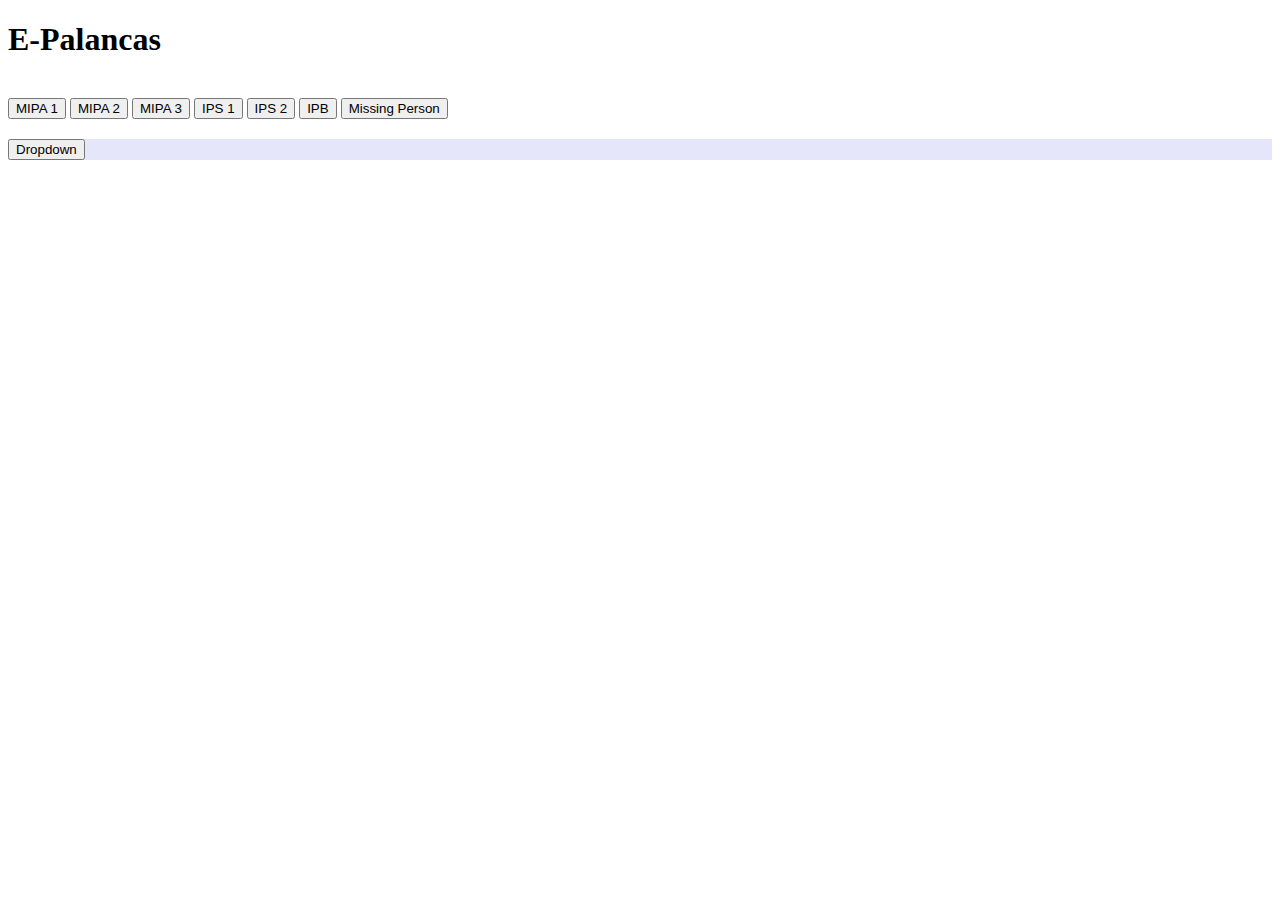
==== index.html @ e412b011 "Update index.html" ====
<!DOCTYPE html>
<html>
  <head>
    <base target="_top">
    <?!= includeStyleFile(); ?>
    <link rel="stylesheet" href="styles.css">
  </head>
  <body>
    <div>
      <h1>E-Palancas</h1>
    </div>

    <br>

    <div>
      <button type="button" onclick="handleClassPick('MIPA1')">MIPA 1</button>
      <button type="button" onclick="handleClassPick('MIPA2')">MIPA 2</button>
      <button type="button" onclick="handleClassPick('MIPA3')">MIPA 3</button>
      <button type="button" onclick="handleClassPick('IPS1')">IPS 1</button>
      <button type="button" onclick="handleClassPick('IPS2')">IPS 2</button>
      <button type="button" onclick="handleClassPick('IPB')">IPB</button>
      <button type="button" onclick="handleClassPick('missingPerson')">Missing Person</button>
    </div>

    <div id="student-container">
      <? renderStudents("MIPA1") ?>

      <? for(let i = 0; i < studArr.length; i++) { ?>
      <div class="student">
        <h2><?!= studArr[i].id ?></h2>
        <h2><?!= studArr[i].name ?></h2>
        <button class="dropdown-btn">Dropdown</button>
        <form class="student-form">
          <label for="senderName">Nama Pengirim:</label>
          <input type="text" id="senderName" name="fname" placeholder="kosongkan bila ingin menulis secara anonim">
          <br><br>

          <label for="writtingsText">Isi Palancas:</label>
          <textarea id="writtingsText" name="subject" placeholder="Isi Palancas.." style="height:200px"></textarea>

          <br><br>
          <button type="button" onclick="handleSubmit()">Kirim</button>
          <label id="resp">test</label>

          <br><br>
          <h2>Test upload file ke image database</h2>

          <br><br>

          <input id="file" type="file" onchange="saveFile(this)">
        <button type="button" id="sendFile" >Kirim</button>

        </form>
      </div>
      <? }; ?>
    </div>

    <script>
      function handleClassPick(studClass) {
        let studArr = [];
        let parent = getElementById("student-container")
        parent.innerHTML = ""
        /*
        while (parent.firstChild) {
          parent.removeChild(parent.firstChild);
        };*/
        let test = studClass;

        google.script.run.renderStudents(studClass)
      }
    </script>


    <script>
    /*
      function handleDropdown() {
        var dropdown = document.getElementsByClassName("dropdown-btn");
        var i;


      }*/

    var dropdown = document.getElementsByClassName("dropdown-btn");
    var i;

    for (i = 0; i < dropdown.length; i++) {
      dropdown[i].addEventListener("click", function() {
      this.classList.toggle("active");
      /*var j:
      for (j = 0; j < dropdown.length; j++) {
        let dropdown2 = document.getElementsByClassName("dropdown-btn");
        dropdown2[j].nextElementSibling.style.display = "none";
      }*/
      var dropdownContent = this.nextElementSibling;
      if (dropdownContent.style.display === "block") {
      dropdownContent.style.display = "none";
      } else {
      dropdownContent.style.display = "block";
      }
      });
    }

    </script>


    <script>
      function handleSubmit(destinationUrl) {
        let message = document.getElementById("writtingsText").value
        let sender = document.getElementById("senderName").value

        if (sender == "") {
          sender = "anonim"
        }
        
        document.getElementById("resp").innerHTML = "Palancas Berhasil Dikirim";
        alert("Palancas Berhasil Dikirim")
        google.script.run.appendSlide(message, sender)//, destinationUrl);
      }

      function saveFile(f) {
      const file = f.files[0];
      const fr = new FileReader();
      fr.onload = function(e) {
        const obj = {
          filename: file.name,
          mimeType: file.type,
          bytes: [...new Int8Array(e.target.result)]
        };
        document.getElementById("sendFile").addEventListener("click", google.script.run.withSuccessHandler(e => console.log(e)).saveFile(obj));
        
        };
      fr.readAsArrayBuffer(file);
      }
    
  </script>
  </body>
</html>
---- styles.css ----
h2 {
    color: blue;
  }

  .student {
    background-color: lavender;
  }

  .student-form {
    display: none;
  }

  .active {
  background-color: green;
  color: white;
}

  .show {display:block;}
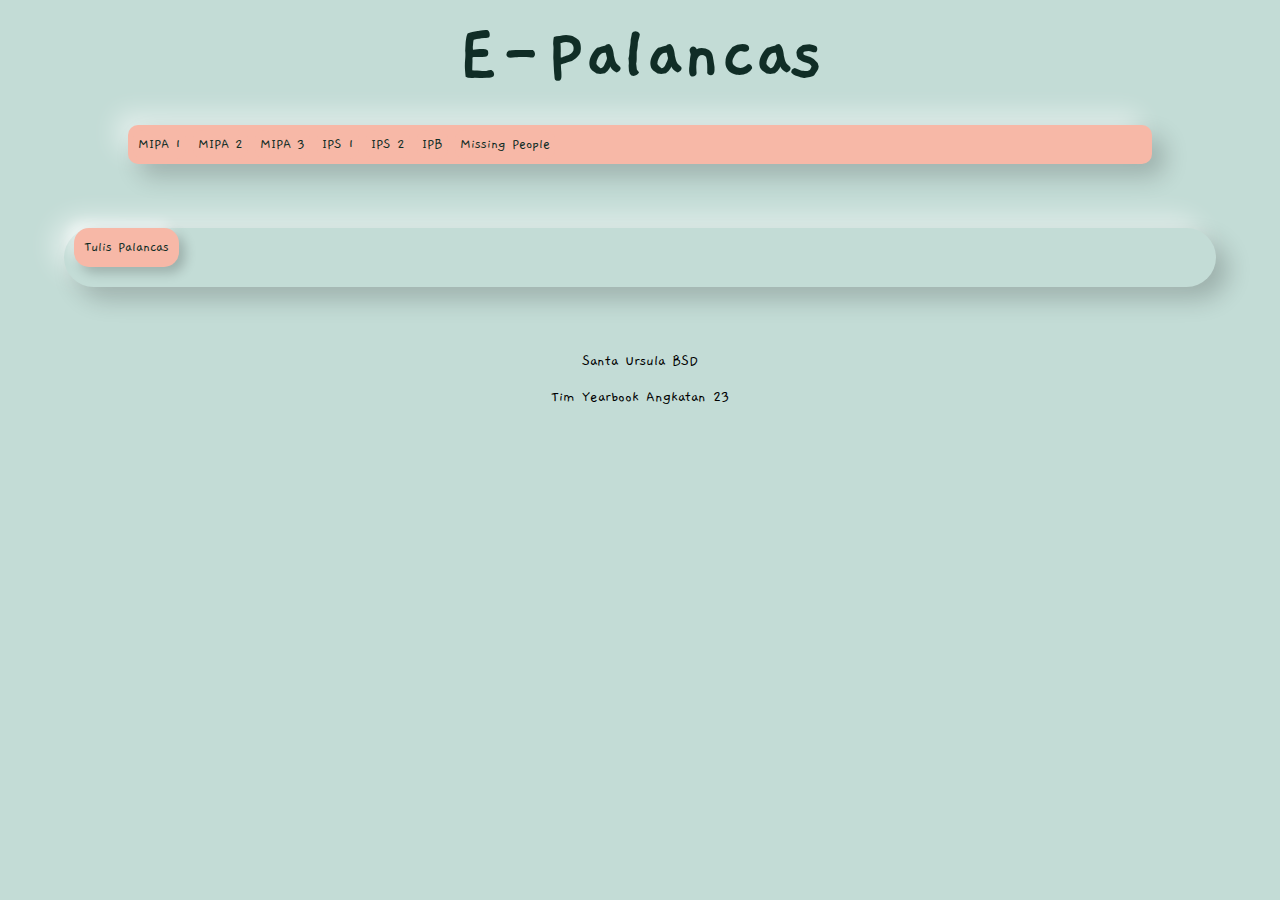
==== commit 66b3239e: "Update index.html" ====
--- a/index.html
+++ b/index.html
@@ -2,136 +2,364 @@
 <html>
   <head>
     <base target="_top">
+    <link rel="stylesheet" href="styles.css">
     <?!= includeStyleFile(); ?>
-    <link rel="stylesheet" href="styles.css">
   </head>
-  <body>
-    <div>
-      <h1>E-Palancas</h1>
+  <body onload = "handleClassPickMIPA1()">
+    
+    <header>
+      <h1><b>E-Palancas</b></h1>
+    </header>
+
+    <br>
+
+    <div id="class-selector">
+      <button type="button" onclick="handleClassPickMIPA1(); ">MIPA 1</button>
+      <button type="button" onclick="handleClassPickMIPA2()">MIPA 2</button>
+      <button type="button" onclick="handleClassPickMIPA3()">MIPA 3</button>
+      <button type="button" onclick="handleClassPickIPS1()">IPS 1</button>
+      <button type="button" onclick="handleClassPickIPS2()">IPS 2</button>
+      <button type="button" onclick="handleClassPickIPB()">IPB</button>
+      <button type="button" onclick="handleClassPickMissingPeople()">Missing People</button>
     </div>
 
-    <br>
-
-    <div>
-      <button type="button" onclick="handleClassPick('MIPA1')">MIPA 1</button>
-      <button type="button" onclick="handleClassPick('MIPA2')">MIPA 2</button>
-      <button type="button" onclick="handleClassPick('MIPA3')">MIPA 3</button>
-      <button type="button" onclick="handleClassPick('IPS1')">IPS 1</button>
-      <button type="button" onclick="handleClassPick('IPS2')">IPS 2</button>
-      <button type="button" onclick="handleClassPick('IPB')">IPB</button>
-      <button type="button" onclick="handleClassPick('missingPerson')">Missing Person</button>
+    <div id="main">
+
+    <script>
+      function handleClassPickMIPA1() {
+        document.getElementById("main").innerHTML = "";
+
+        let studentContainer = document.createElement("DIV");
+        studentContainer.id = "student-container";
+        studentContainer.innerHTML =
+          `
+          <? renderStudents("MIPA 1") ?>
+
+          <? for(let i = 0; i < studArr.length; i++) { ?>
+          <div class="student">
+
+            <!-- virji boleh ubah v --!>
+            <div class="student-header">
+              <h2><?!= studArr[i].id + ". " + studArr[i].name?></h2>
+              <button class="dropdown-form" onclick="handleDropdown(this)">Tulis Palancas</button>
+            </div>
+
+            <!-- virji g blh ubah v --!>
+            <div class="student-form-container">
+              <form class="student-form">
+                <label for="senderName">Nama Pengirim:</label>
+                <input type="text" id="senderName" name="fname" placeholder="kosongkan bila ingin menulis secara anonim">
+                <br><br>
+
+                <label for="writtingsText">Isi Palancas:</label>
+                <textarea id="writtingsText" name="subject" placeholder="Isi Palancas.." style="height:200px"></textarea>
+                <br><br>
+
+                <p>Apakah Anda ingin memasukan foto kedalam palancas?</p>
+                <input type="radio" id="iya" name="img-bool" value="iya" onchange="handleImgBool(this)">
+                <label for="iya">Iya</label><br>
+                <input type="radio" id="tidak" name="img-bool" value="tidak" onchange="handleImgBool(this)">
+                <label for="tidak">Tidak</label><br>
+                <br><br>
+
+                <div id="theme-container">test</div>
+                <br><br>
+
+                <div class="preview-container">
+                  <div class="slide-container">
+                    <div class="text-background">
+                        <div class="text-container">
+                              <p class="text">
+                                Lorem ipsum dolor sit amet, consectetur adipiscing elit, sed do eiusmod tempor incididunt ut labore et dolore magna aliqua.
+                              </p>
+                              <p class="text">- anonim</p>
+                        </div>
+                    </div>
+                        <div class="image-background">
+                        <img src="https://mcdn.wallpapersafari.com/medium/77/32/gxYomi.jpg" alt="Girl in a jacket" class="image">  
+                        </div>
+                  </div>
+                </div>
+                
+                <button type="button" onclick="handleSubmit()">Kirim</button>
+                <label id="resp">test</label>
+                <br><br>
+
+                <h2>Test upload file ke image database</h2>
+
+                <br><br>
+
+                
+
+                <input id="file" type="file" onchange="saveFile(this)">
+                <button type="button" id="sendFile" >Kirim</button>
+              </form>
+              <div class="preview"></div>
+            </div>
+
+          </div>
+          <? }; ?>
+        `;
+        let container = document.getElementById("main");
+        container.appendChild(studentContainer);
+      };
+
+      function handleClassPickMIPA2() {
+        document.getElementById("main").innerHTML = "";
+
+        let studentContainer = document.createElement("DIV");
+        studentContainer.id = "student-container";
+        studentContainer.innerHTML =
+          `
+          <? renderStudents("MIPA 2") ?>
+
+          <? for(let i = 0; i < studArr.length; i++) { ?>
+          <div class="student">
+            <h2><?!= studArr[i].id + ". " + studArr[i].name?></h2>
+            <button class="dropdown-form">Dropdown</button>
+            <form class="student-form">
+              <label for="senderName">Nama Pengirim:</label>
+              <input type="text" id="senderName" name="fname" placeholder="kosongkan bila ingin menulis secara anonim">
+              <br><br>
+
+              <label for="writtingsText">Isi Palancas:</label>
+              <textarea id="writtingsText" name="subject" placeholder="Isi Palancas.." style="height:200px"></textarea>
+
+              <br><br>
+              <button type="button" onclick="handleSubmit()">Kirim</button>
+              <label id="resp">test</label>
+
+              <br><br>
+              <h2>Test upload file ke image database</h2>
+
+              <br><br>
+
+              <input id="file" type="file" onchange="saveFile(this)">
+            <button type="button" id="sendFile" >Kirim</button>
+
+            </form>
+          </div>
+          <? }; ?>
+        `;
+        let container = document.getElementById("main");
+        container.appendChild(studentContainer);
+      };
+
+      function handleClassPickMIPA3() {
+        document.getElementById("main").innerHTML = "";
+
+        let studentContainer = document.createElement("DIV");
+        studentContainer.id = "student-container";
+        studentContainer.innerHTML =
+          `
+          <? renderStudents("MIPA 3") ?>
+
+          <? for(let i = 0; i < studArr.length; i++) { ?>
+          <div class="student">
+            <h2><?!= studArr[i].id + ". " + studArr[i].name?></h2>
+            <button class="dropdown-form">Dropdown</button>
+            <form class="student-form">
+              <label for="senderName">Nama Pengirim:</label>
+              <input type="text" id="senderName" name="fname" placeholder="kosongkan bila ingin menulis secara anonim">
+              <br><br>
+
+              <label for="writtingsText">Isi Palancas:</label>
+              <textarea id="writtingsText" name="subject" placeholder="Isi Palancas.." style="height:200px"></textarea>
+
+              <br><br>
+              <button type="button" onclick="handleSubmit()">Kirim</button>
+              <label id="resp">test</label>
+
+              <br><br>
+              <h2>Test upload file ke image database</h2>
+
+              <br><br>
+
+              <input id="file" type="file" onchange="saveFile(this)">
+            <button type="button" id="sendFile" >Kirim</button>
+
+            </form>
+          </div>
+          <? }; ?>
+        `;
+        let container = document.getElementById("main");
+        container.appendChild(studentContainer);
+      };
+
+      function handleClassPickIPS1() {
+        document.getElementById("main").innerHTML = "";
+
+        let studentContainer = document.createElement("DIV");
+        studentContainer.id = "student-container";
+        studentContainer.innerHTML =
+          `
+          <? renderStudents("IPS 1") ?>
+
+          <? for(let i = 0; i < studArr.length; i++) { ?>
+          <div class="student">
+            <h2><?!= studArr[i].id + ". " + studArr[i].name?></h2>
+            <button class="dropdown-form">Dropdown</button>
+            <form class="student-form">
+              <label for="senderName">Nama Pengirim:</label>
+              <input type="text" id="senderName" name="fname" placeholder="kosongkan bila ingin menulis secara anonim">
+              <br><br>
+
+              <label for="writtingsText">Isi Palancas:</label>
+              <textarea id="writtingsText" name="subject" placeholder="Isi Palancas.." style="height:200px"></textarea>
+
+              <br><br>
+              <button type="button" onclick="handleSubmit()">Kirim</button>
+              <label id="resp">test</label>
+
+              <br><br>
+              <h2>Test upload file ke image database</h2>
+
+              <br><br>
+
+              <input id="file" type="file" onchange="saveFile(this)">
+            <button type="button" id="sendFile" >Kirim</button>
+
+            </form>
+          </div>
+          <? }; ?>
+        `;
+        let container = document.getElementById("main");
+        container.appendChild(studentContainer);
+      };
+
+      function handleClassPickIPS2() {
+        document.getElementById("main").innerHTML = "";
+
+        let studentContainer = document.createElement("DIV");
+        studentContainer.id = "student-container";
+        studentContainer.innerHTML =
+          `
+          <? renderStudents("IPS 2") ?>
+
+          <? for(let i = 0; i < studArr.length; i++) { ?>
+          <div class="student">
+            <h2><?!= studArr[i].id + ". " + studArr[i].name?></h2>
+            <button class="dropdown-form">Dropdown</button>
+            <form class="student-form">
+              <label for="senderName">Nama Pengirim:</label>
+              <input type="text" id="senderName" name="fname" placeholder="kosongkan bila ingin menulis secara anonim">
+              <br><br>
+
+              <label for="writtingsText">Isi Palancas:</label>
+              <textarea id="writtingsText" name="subject" placeholder="Isi Palancas.." style="height:200px"></textarea>
+
+              <br><br>
+              <button type="button" onclick="handleSubmit()">Kirim</button>
+              <label id="resp">test</label>
+
+              <br><br>
+              <h2>Test upload file ke image database</h2>
+
+              <br><br>
+
+              <input id="file" type="file" onchange="saveFile(this)">
+            <button type="button" id="sendFile" >Kirim</button>
+
+            </form>
+          </div>
+          <? }; ?>
+        `;
+        let container = document.getElementById("main");
+        container.appendChild(studentContainer);
+      };
+
+      function handleClassPickIPB() {
+        document.getElementById("main").innerHTML = "";
+
+        let studentContainer = document.createElement("DIV");
+        studentContainer.id = "student-container";
+        studentContainer.innerHTML =
+          `
+          <? renderStudents("IPB") ?>
+
+          <? for(let i = 0; i < studArr.length; i++) { ?>
+          <div class="student">
+            <h2><?!= studArr[i].id + ". " + studArr[i].name?></h2>
+            <button class="dropdown-form">Dropdown</button>
+            <form class="student-form">
+              <label for="senderName">Nama Pengirim:</label>
+              <input type="text" id="senderName" name="fname" placeholder="kosongkan bila ingin menulis secara anonim">
+              <br><br>
+
+              <label for="writtingsText">Isi Palancas:</label>
+              <textarea id="writtingsText" name="subject" placeholder="Isi Palancas.." style="height:200px"></textarea>
+
+              <br><br>
+              <button type="button" onclick="handleSubmit()">Kirim</button>
+              <label id="resp">test</label>
+
+              <br><br>
+              <h2>Test upload file ke image database</h2>
+
+              <br><br>
+
+              <input id="file" type="file" onchange="saveFile(this)">
+            <button type="button" id="sendFile" >Kirim</button>
+
+            </form>
+          </div>
+          <? }; ?>
+        `;
+        let container = document.getElementById("main");
+        container.appendChild(studentContainer);
+      };
+
+      function handleClassPickMissingPeople() {
+        document.getElementById("main").innerHTML = "";
+
+        let studentContainer = document.createElement("DIV");
+        studentContainer.id = "student-container";
+        studentContainer.innerHTML =
+          `
+          <? renderStudents("Missing People") ?>
+
+          <? for(let i = 0; i < studArr.length; i++) { ?>
+          <div class="student">
+            <h2><?!= studArr[i].id + ". " + studArr[i].name?></h2>
+            <button class="dropdown-form">Dropdown</button>
+            <form class="student-form">
+              <label for="senderName">Nama Pengirim:</label>
+              <input type="text" id="senderName" name="fname" placeholder="kosongkan bila ingin menulis secara anonim">
+              <br><br>
+
+              <label for="writtingsText">Isi Palancas:</label>
+              <textarea id="writtingsText" name="subject" placeholder="Isi Palancas.." style="height:200px"></textarea>
+
+              <br><br>
+              <button type="button" onclick="handleSubmit()">Kirim</button>
+              <label id="resp">test</label>
+
+              <br><br>
+              <h2>Test upload file ke image database</h2>
+
+              <br><br>
+
+              <input id="file" type="file" onchange="saveFile(this)">
+            <button type="button" id="sendFile" >Kirim</button>
+
+            </form>
+          </div>
+          <? }; ?>
+        `;
+        let container = document.getElementById("main");
+        container.appendChild(studentContainer);
+      };
+
+    </script>
+
     </div>
-
-    <div id="student-container">
-      <? renderStudents("MIPA1") ?>
-
-      <? for(let i = 0; i < studArr.length; i++) { ?>
-      <div class="student">
-        <h2><?!= studArr[i].id ?></h2>
-        <h2><?!= studArr[i].name ?></h2>
-        <button class="dropdown-btn">Dropdown</button>
-        <form class="student-form">
-          <label for="senderName">Nama Pengirim:</label>
-          <input type="text" id="senderName" name="fname" placeholder="kosongkan bila ingin menulis secara anonim">
-          <br><br>
-
-          <label for="writtingsText">Isi Palancas:</label>
-          <textarea id="writtingsText" name="subject" placeholder="Isi Palancas.." style="height:200px"></textarea>
-
-          <br><br>
-          <button type="button" onclick="handleSubmit()">Kirim</button>
-          <label id="resp">test</label>
-
-          <br><br>
-          <h2>Test upload file ke image database</h2>
-
-          <br><br>
-
-          <input id="file" type="file" onchange="saveFile(this)">
-        <button type="button" id="sendFile" >Kirim</button>
-
-        </form>
-      </div>
-      <? }; ?>
-    </div>
-
-    <script>
-      function handleClassPick(studClass) {
-        let studArr = [];
-        let parent = getElementById("student-container")
-        parent.innerHTML = ""
-        /*
-        while (parent.firstChild) {
-          parent.removeChild(parent.firstChild);
-        };*/
-        let test = studClass;
-
-        google.script.run.renderStudents(studClass)
-      }
-    </script>
-
-
-    <script>
-    /*
-      function handleDropdown() {
-        var dropdown = document.getElementsByClassName("dropdown-btn");
-        var i;
-
-
-      }*/
-
-    var dropdown = document.getElementsByClassName("dropdown-btn");
-    var i;
-
-    for (i = 0; i < dropdown.length; i++) {
-      dropdown[i].addEventListener("click", function() {
-      this.classList.toggle("active");
-      /*var j:
-      for (j = 0; j < dropdown.length; j++) {
-        let dropdown2 = document.getElementsByClassName("dropdown-btn");
-        dropdown2[j].nextElementSibling.style.display = "none";
-      }*/
-      var dropdownContent = this.nextElementSibling;
-      if (dropdownContent.style.display === "block") {
-      dropdownContent.style.display = "none";
-      } else {
-      dropdownContent.style.display = "block";
-      }
-      });
-    }
-
-    </script>
-
-
-    <script>
-      function handleSubmit(destinationUrl) {
-        let message = document.getElementById("writtingsText").value
-        let sender = document.getElementById("senderName").value
-
-        if (sender == "") {
-          sender = "anonim"
-        }
-        
-        document.getElementById("resp").innerHTML = "Palancas Berhasil Dikirim";
-        alert("Palancas Berhasil Dikirim")
-        google.script.run.appendSlide(message, sender)//, destinationUrl);
-      }
-
-      function saveFile(f) {
-      const file = f.files[0];
-      const fr = new FileReader();
-      fr.onload = function(e) {
-        const obj = {
-          filename: file.name,
-          mimeType: file.type,
-          bytes: [...new Int8Array(e.target.result)]
-        };
-        document.getElementById("sendFile").addEventListener("click", google.script.run.withSuccessHandler(e => console.log(e)).saveFile(obj));
-        
-        };
-      fr.readAsArrayBuffer(file);
-      }
-    
-  </script>
+    <?!= includeScriptFile(); ?>
+    <footer>
+      <p>Santa Ursula BSD</p>
+      <p>Tim Yearbook Angkatan 23</p>
+
+    </footer>
+
+
   </body>
 </html>
--- a/styles.css
+++ b/styles.css
@@ -1,18 +1,178 @@
-  h2 {
-    color: blue;
-  }
-
-  .student {
-    background-color: lavender;
-  }
-
-  .student-form {
-    display: none;
-  }
-
-  .active {
-  background-color: green;
-  color: white;
-}
-
-  .show {display:block;}
+    @import url('https://fonts.googleapis.com/css2?family=Sue+Ellen+Francisco&display=swap');
+    @import url('https://fonts.googleapis.com/css2?family=Gaegu:wght@700&display=swap');
+    
+    
+    
+      html, body { 
+        margin: 0; 
+        font-family: 'Gaegu', cursive;
+        background : #C3DCD6;
+    }
+    
+      h1 {
+        color: #102D26;
+        text-align: center;
+        align-items: center;
+        font-size: 80px;
+        margin : 5px 0 0 0;
+      }
+    
+      #class-selector {
+        position : sticky;
+        top : 0%;
+        background : #F7B8A7;
+        box-shadow: 12px 12px 24px 0 rgba(0, 0, 0, 0.2),
+        -12px -12px 24px 0 rgba(255, 255, 255, 0.5);
+        border-radius: 10px;
+        margin : 0 10% 0 10%;
+        padding : 5px;
+      }
+    
+      button {
+        display: inline-block;
+        padding: 5px;
+        font-size: 15px;
+        font-family: "Gaegu", sans-serif;
+        cursor: pointer;
+        text-align: center;
+        text-decoration: none;
+        outline: none;
+        color: #102D26;
+        background-color: #F7B8A7;
+        border: none;
+        border-radius : 10px;
+      }
+    
+      button:active {
+        background-color: #F9FBE6;
+      }
+    
+      .preview-container {
+        height: 56.25vw;
+        width: 100vw;
+        background: #F9FBE6;
+    
+    
+        display: flex;
+        justify-content: center;
+        align-items: center;
+      }
+    
+      .slide-container {
+          height: 90%;
+          width: 90%;
+          background: lavender;
+    
+          display: flex;
+          justify-content: center;
+          align-items: center;
+      }
+    
+      .text {
+        color: white;
+          font-size: 3vw;
+          font-family: 'Gaegu', 'Sue Ellen Francisco', cursive;
+      }
+    
+      .text-background {
+        height: 100%;
+          width: 50%;
+          background: #3C7789;
+          
+          display: flex;
+          justify-content: center;
+          align-items: center;
+      }
+    
+      .image-background {
+    
+        height: 100%;
+          width: 50%;
+          background: #102D26;
+          
+          display: flex;
+          justify-content: center;
+          align-items: center;
+      }
+    
+      .text-container {
+        height: 80%;
+          width: 80%;
+          
+          display: flex;
+          flex-direction: column;
+          justify-content: left;
+          align-items: center;
+          
+      }
+    
+      .image {
+        max-height: 70%;
+          max-width: 70%;
+          border-style: solid;
+          border-width: 2vw 2vw 5vw 2vw; 
+          border-color: #F9FBE6;
+          box-shadow: 1.2vw 1.2vw #F7B8A7;
+      }
+    
+    
+      /* dibawah ini virji g blh ubah */
+    
+      .student {
+        font-family: "Gaegu", sans-serif;
+        background: #C3DCD6;
+        box-shadow: 12px 12px 24px 0 rgba(0, 0, 0, 0.2),
+        -12px -12px 24px 0 rgba(255, 255, 255, 0.5);
+        border-radius: 30px;
+        margin :5%;
+        padding : 0 0 10px 0;
+      }
+    
+      #senderName {
+       font-family: "Gaegu", sans-serif;
+      }
+    
+      #writtingText {
+       font-family: "Gaegu", sans-serif;
+      }
+      
+      .student-form-container {
+        display: none;
+        box-shadow: inset 3px 3px 5px 0 rgba(0, 0, 0, 0.2),
+        inset -3px -3px 5px 0 rgba(255, 255, 255, 0.5);
+        margin : 20px;
+        border-radius: 30px;
+        padding : 10px 8px 8px 10px;
+      }
+    
+      .dropdown-form {
+        display: inline-block;
+        padding: 10px;
+        font-size: 15px;
+        cursor: pointer;
+        text-align: center;
+        text-decoration: none;
+        outline: none;
+        color: #102D26;
+        background-color: #F7B8A7;
+        border: none;
+        border-radius: 15px;
+        margin : 0 0 10px 10px;
+        box-shadow: 6px 6px 12px 0 rgba(0, 0, 0, 0.2),
+        -6px -6px 12px 0 rgba(255, 255, 255, 0.5);
+      }
+    
+      .dropdown-form:active {
+      box-shadow: 3px 3px 6px 0 rgba(0, 0, 0, 0.2),
+       -3px -3px 6px 0 rgba(255, 255, 255, 0.5);
+      transform: translateY(4px);
+      }
+    
+      footer {
+        align-items: center;
+        text-align: center;
+      }
+    
+      .show {display:block;}
+    
+      #student-data {display: hidden}
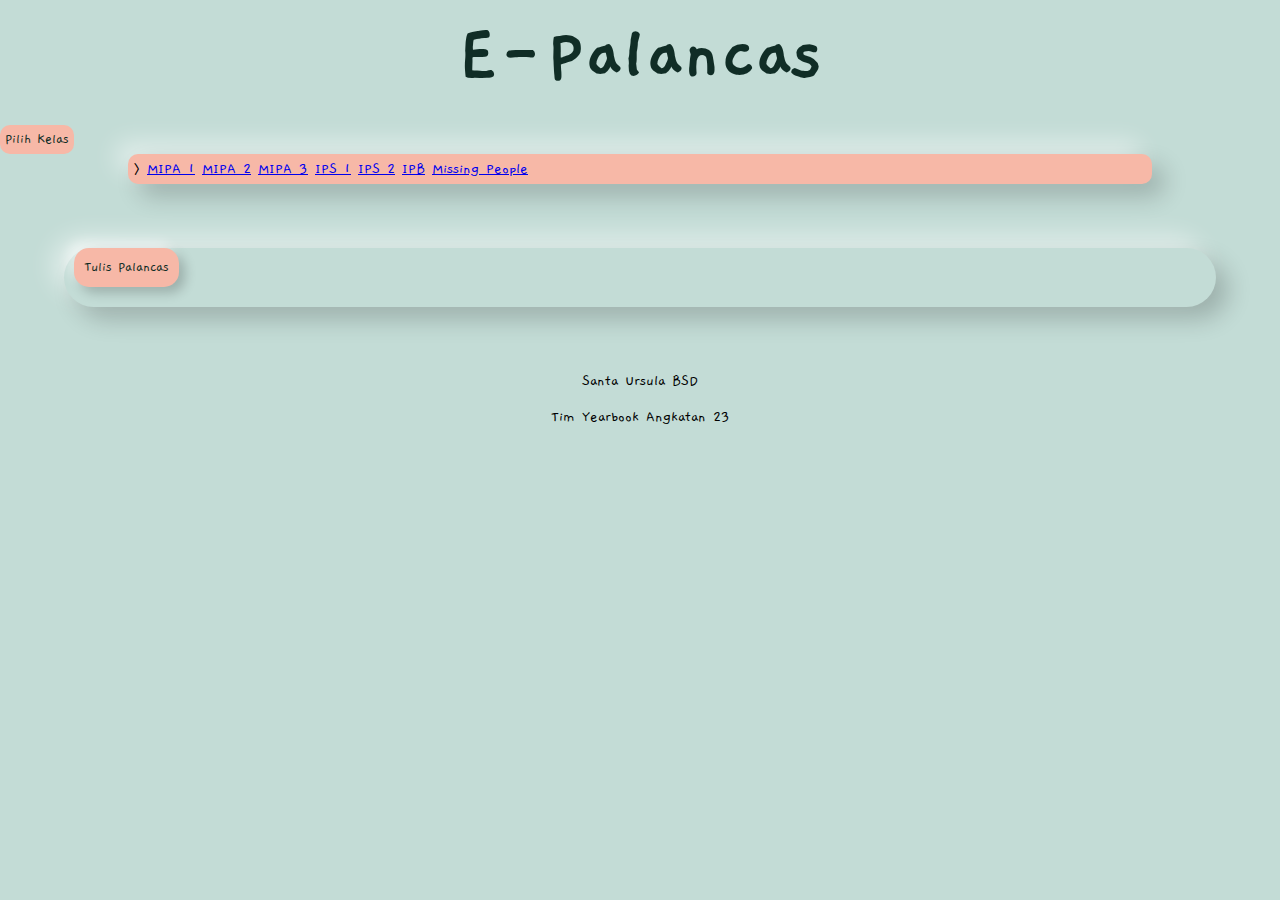
==== commit 782e0183: "Update index.html" ====
--- a/index.html
+++ b/index.html
@@ -12,15 +12,22 @@
     </header>
 
     <br>
-
-    <div id="class-selector">
-      <button type="button" onclick="handleClassPickMIPA1(); ">MIPA 1</button>
-      <button type="button" onclick="handleClassPickMIPA2()">MIPA 2</button>
-      <button type="button" onclick="handleClassPickMIPA3()">MIPA 3</button>
-      <button type="button" onclick="handleClassPickIPS1()">IPS 1</button>
-      <button type="button" onclick="handleClassPickIPS2()">IPS 2</button>
-      <button type="button" onclick="handleClassPickIPB()">IPB</button>
-      <button type="button" onclick="handleClassPickMissingPeople()">Missing People</button>
+    
+    <div class="navbar">
+     <div class="dropdown">
+       <button class="dropbtn">Pilih Kelas 
+          <i class="fa fa-caret-down"></i>
+       </button>
+        <div id="class-selector">>
+          <a href="#" onclick="handleClassPickMIPA1()">MIPA 1</a>
+          <a href="#" onclick="handleClassPickMIPA2()">MIPA 2</a>
+          <a href="#" onclick="handleClassPickMIPA3()">MIPA 3</a>
+          <a href="#" onclick="handleClassPickIPS1()">IPS 1</a>
+          <a href="#" onclick="handleClassPickIPS2()">IPS 2</a>
+          <a href="#" onclick="handleClassPickIPB()">IPB</a>
+          <a href="#" onclick="handleClassPickMissingPeople()">Missing People</a>
+        </div>
+      </div> 
     </div>
 
     <div id="main">
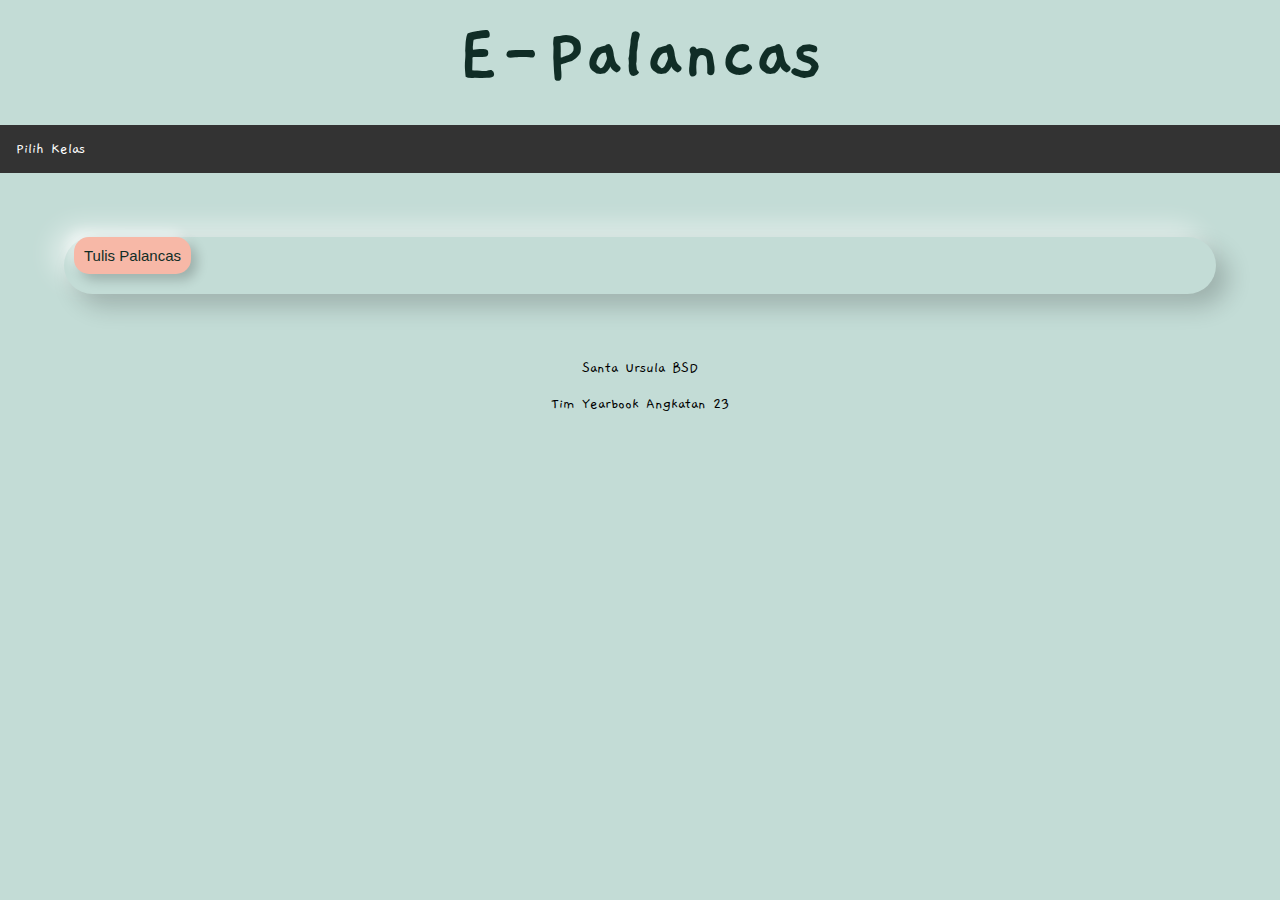
==== commit 0f20b05a: "Update index.html" ====
--- a/index.html
+++ b/index.html
@@ -18,7 +18,7 @@
        <button class="dropbtn">Pilih Kelas 
           <i class="fa fa-caret-down"></i>
        </button>
-        <div id="class-selector">>
+        <div class="dropdown-content">
           <a href="#" onclick="handleClassPickMIPA1()">MIPA 1</a>
           <a href="#" onclick="handleClassPickMIPA2()">MIPA 2</a>
           <a href="#" onclick="handleClassPickMIPA3()">MIPA 3</a>
--- a/styles.css
+++ b/styles.css
@@ -16,36 +16,66 @@
         font-size: 80px;
         margin : 5px 0 0 0;
       }
-    
-      #class-selector {
-        position : sticky;
-        top : 0%;
-        background : #F7B8A7;
-        box-shadow: 12px 12px 24px 0 rgba(0, 0, 0, 0.2),
-        -12px -12px 24px 0 rgba(255, 255, 255, 0.5);
-        border-radius: 10px;
-        margin : 0 10% 0 10%;
-        padding : 5px;
-      }
-    
-      button {
-        display: inline-block;
-        padding: 5px;
-        font-size: 15px;
-        font-family: "Gaegu", sans-serif;
-        cursor: pointer;
-        text-align: center;
-        text-decoration: none;
-        outline: none;
-        color: #102D26;
-        background-color: #F7B8A7;
-        border: none;
-        border-radius : 10px;
-      }
-    
-      button:active {
-        background-color: #F9FBE6;
-      }
+      
+.navbar {
+  overflow: hidden;
+  background-color: #333;
+}
+
+.navbar a {
+  float: left;
+  font-size: 16px;
+  color: white;
+  text-align: center;
+  padding: 14px 16px;
+  text-decoration: none;
+}
+
+.dropdown {
+  float: left;
+  overflow: hidden;
+}
+
+.dropdown .dropbtn {
+  font-size: 16px;  
+  border: none;
+  outline: none;
+  color: white;
+  padding: 14px 16px;
+  background-color: inherit;
+  font-family: inherit;
+  margin: 0;
+}
+
+.navbar a:hover, .dropdown:hover .dropbtn {
+  background-color: red;
+}
+
+.dropdown-content {
+  display: none;
+  position: absolute;
+  background-color: #f9f9f9;
+  min-width: 160px;
+  box-shadow: 0px 8px 16px 0px rgba(0,0,0,0.2);
+  z-index: 1;
+}
+
+.dropdown-content a {
+  float: none;
+  color: black;
+  padding: 12px 16px;
+  text-decoration: none;
+  display: block;
+  text-align: left;
+}
+
+.dropdown-content a:hover {
+  background-color: #ddd;
+}
+
+.dropdown:hover .dropdown-content {
+  display: block;
+}
     
       .preview-container {
         height: 56.25vw;
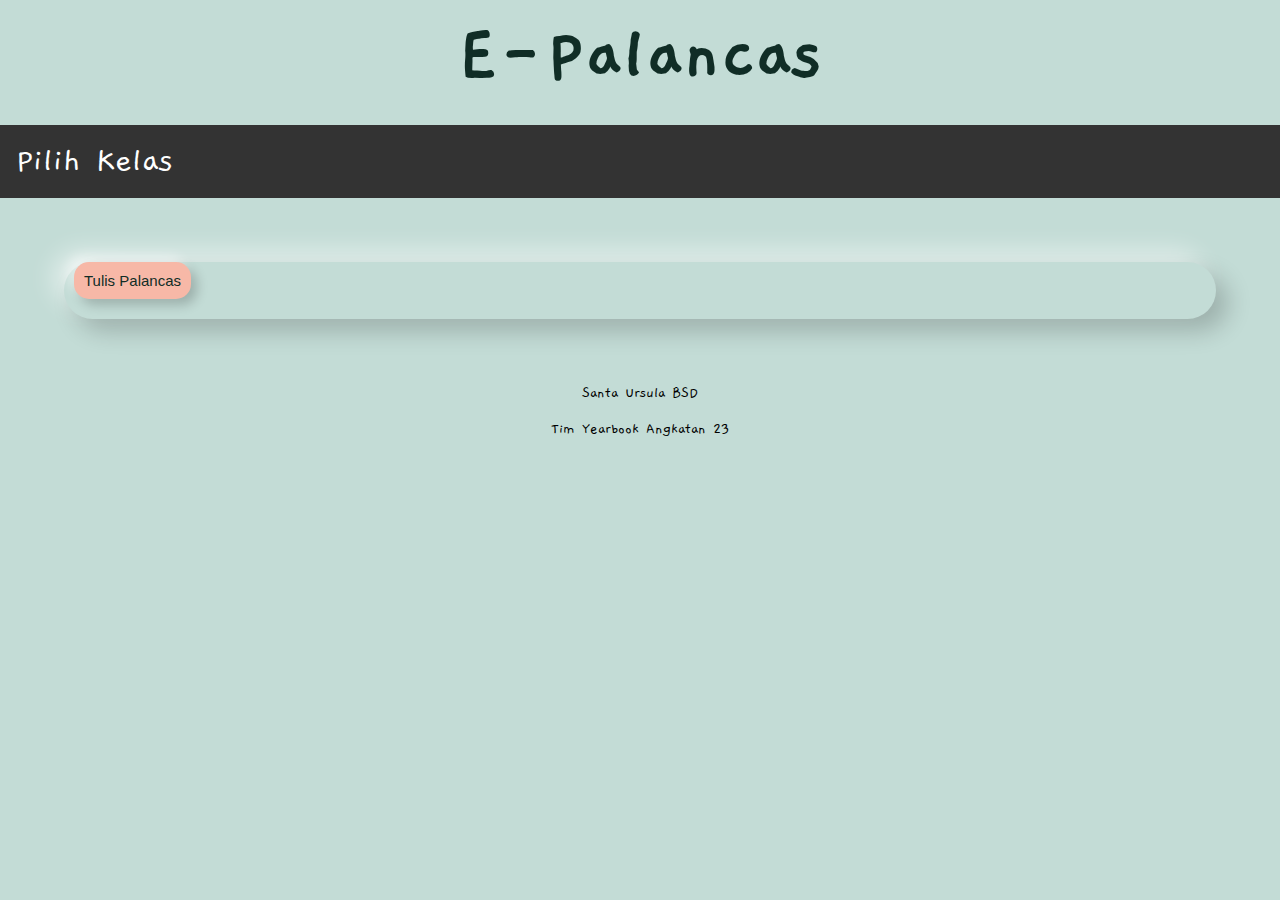
==== commit 5b9ff2f4: "Update index.html" ====
--- a/index.html
+++ b/index.html
@@ -14,19 +14,19 @@
     <br>
     
     <div class="navbar">
-     <div class="dropdown">
+      <div class="dropdown">
        <button class="dropbtn">Pilih Kelas 
           <i class="fa fa-caret-down"></i>
        </button>
-        <div class="dropdown-content">
-          <a href="#" onclick="handleClassPickMIPA1()">MIPA 1</a>
-          <a href="#" onclick="handleClassPickMIPA2()">MIPA 2</a>
-          <a href="#" onclick="handleClassPickMIPA3()">MIPA 3</a>
-          <a href="#" onclick="handleClassPickIPS1()">IPS 1</a>
-          <a href="#" onclick="handleClassPickIPS2()">IPS 2</a>
-          <a href="#" onclick="handleClassPickIPB()">IPB</a>
-          <a href="#" onclick="handleClassPickMissingPeople()">Missing People</a>
-        </div>
+       <div class="dropdown-content">
+            <a href="#" onclick="handleClassPickMIPA1()">MIPA 1</a>
+            <a href="#" onclick="handleClassPickMIPA2()">MIPA 2</a>
+            <a href="#" onclick="handleClassPickMIPA3()">MIPA 3</a>
+            <a href="#" onclick="handleClassPickIPS1()">IPS 1</a>
+            <a href="#" onclick="handleClassPickIPS2()">IPS 2</a>
+            <a href="#" onclick="handleClassPickIPB()">IPB</a>
+            <a href="#" onclick="handleClassPickMissingPeople()">Missing People</a>
+       </div>
       </div> 
     </div>
 
--- a/styles.css
+++ b/styles.css
@@ -22,22 +22,13 @@
   background-color: #333;
 }
 
-.navbar a {
-  float: left;
-  font-size: 16px;
-  color: white;
-  text-align: center;
-  padding: 14px 16px;
-  text-decoration: none;
-}
-
 .dropdown {
-  float: left;
+  float: middle;
   overflow: hidden;
 }
 
 .dropdown .dropbtn {
-  font-size: 16px;  
+  font-size: 36px;  
   border: none;
   outline: none;
   color: white;
@@ -47,7 +38,7 @@
   margin: 0;
 }
 
-.navbar a:hover, .dropdown:hover .dropbtn {
+.dropdown:hover .dropbtn {
   background-color: red;
 }
 
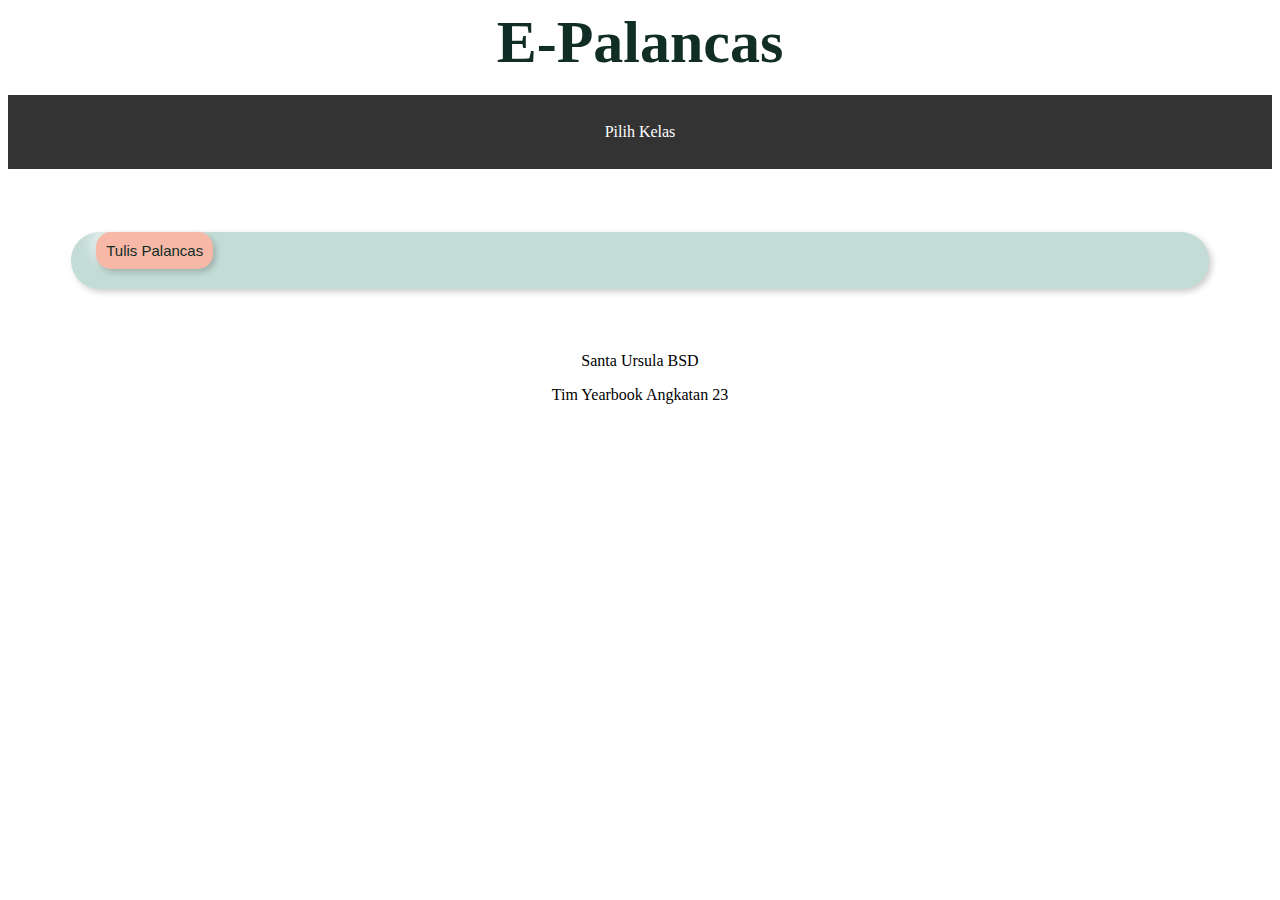
==== commit c27fffe3: "Update index.html" ====
--- a/index.html
+++ b/index.html
@@ -369,4 +369,216 @@
 
 
   </body>
+  <style>
+// bwt import font
+@import url('https://fonts.googleapis.com/css2?family=Sue+Ellen+Francisco&display=swap');
+@import url('https://fonts.googleapis.com/css2?family=Gaegu:wght@700&display=swap');
+
+
+
+  html, body { 
+    margin: 0; 
+    font-family: 'Gaegu', cursive;
+    background : #C3DCD6;
+}
+
+  h1 {
+    color: #102D26;
+    text-align: center;
+    align-items: center;
+    font-size: 60px;
+    margin : 5px 0 0 0;
+  }
+
+  .navbar {
+  overflow: hidden;
+  background-color: #333;
+}
+
+.navbar .dropdown {
+  float: auto;
+  font-size: 16px;
+  color: white;
+  text-align: center;
+  padding: 14px 16px;
+  text-decoration: none;
+}
+
+.dropdown {
+  float: auto;
+  overflow: hidden;
+}
+
+.dropdown .dropbtn {
+  font-size: 16px;  
+  border: none;
+  outline: none;
+  color: white;
+  padding: 14px 16px;
+  background-color: inherit;
+  font-family: inherit;
+  margin: 0;
+}
+
+.navbar a:hover, .dropdown:hover {
+  background-color: #4a4f4f;
+}
+
+.dropdown-content {
+  display: none;
+  position: relative;
+  min-width: 160px;
+  box-shadow: 0px 8px 16px 0px rgba(0,0,0,0.2);
+  z-index: 1;
+}
+
+.dropdown-content a {
+  float: none;
+  color: white;
+  padding: 12px 16px;
+  text-decoration: none;
+  display: block;
+  text-align: center;
+}
+
+.dropdown-content a:hover {
+  background-color: #747d7d;
+}
+
+.dropdown:hover .dropdown-content {
+  display: block;
+}
+
+  .preview-container {
+    background: #F9FBE6;
+    display: flex;
+    justify-content: center;
+    align-items: center;
+    margin : 0 5px 10px 5px;
+  }
+
+  .slide-container {
+      height: 90%;
+      width: 90%;
+      background: lavender;
+
+      display: flex;
+      justify-content: center;
+      align-items: center;
+  }
+
+  .text {
+    color: white;
+      font-size: 3vw;
+      font-family: 'Gaegu', 'Sue Ellen Francisco', cursive;
+  }
+
+  .text-background {
+    height: 100%;
+      width: 50%;
+      background: #3C7789;
+      
+      display: flex;
+      justify-content: center;
+      align-items: center;
+  }
+
+  .image-background {
+
+    height: 100%;
+      width: 50%;
+      background: #102D26;
+      
+      display: flex;
+      justify-content: center;
+      align-items: center;
+  }
+
+  .text-container {
+    height: 80%;
+      width: 80%;
+      
+      display: flex;
+      flex-direction: column;
+      justify-content: left;
+      align-items: center;
+      
+  }
+
+  .image {
+    max-height: 70%;
+      max-width: 70%;
+      border-style: solid;
+      border-width: 2vw 2vw 5vw 2vw; 
+      border-color: #F9FBE6;
+      box-shadow: 1.2vw 1.2vw #F7B8A7;
+  }
+
+
+  /* dibawah ini virji g blh ubah */
+
+  .student {
+    font-family: "Gaegu", sans-serif;
+    background: #C3DCD6;
+    box-shadow: 3px 3px 6px 0 rgba(0, 0, 0, 0.2),
+    -3px -3px 6px 0 rgba(255, 255, 255, 0.5);
+    border-radius: 30px;
+    margin :5%;
+    padding : 0 0 10px 0;
+  }
+
+  .student-header {
+    margin : 30px 0 0 15px;
+  }
+
+  #senderName {
+   font-family: "Gaegu", sans-serif;
+  }
+
+  #writtingsText {
+   font-family: "Gaegu", sans-serif;
+  }
+  
+  .student-form-container {
+    display: none;
+    box-shadow: inset 3px 3px 5px 0 rgba(0, 0, 0, 0.2),
+    inset -3px -3px 5px 0 rgba(255, 255, 255, 0.5);
+    margin : 20px;
+    border-radius: 30px;
+    padding : 10px 8px 8px 10px;
+  }
+
+  .dropdown-form {
+    display: inline-block;
+    padding: 10px;
+    font-size: 15px;
+    cursor: pointer;
+    text-align: center;
+    text-decoration: none;
+    outline: none;
+    color: #102D26;
+    background-color: #F7B8A7;
+    border: none;
+    border-radius: 15px;
+    margin : 0 0 10px 10px;
+    box-shadow: 3px 3px 6px 0 rgba(0, 0, 0, 0.2),
+    -6px -6px 12px 0 rgba(255, 255, 255, 0.5);
+  }
+
+  .dropdown-form:active {
+  box-shadow: 1px 1px 3px 0 rgba(0, 0, 0, 0.2),
+   -3px -3px 6px 0 rgba(255, 255, 255, 0.5);
+  transform: translateY(4px);
+  }
+
+  footer {
+    align-items: center;
+    text-align: center;
+  }
+
+  .show {display:block;}
+
+  #student-data {display: hidden}
+
+</style>
 </html>
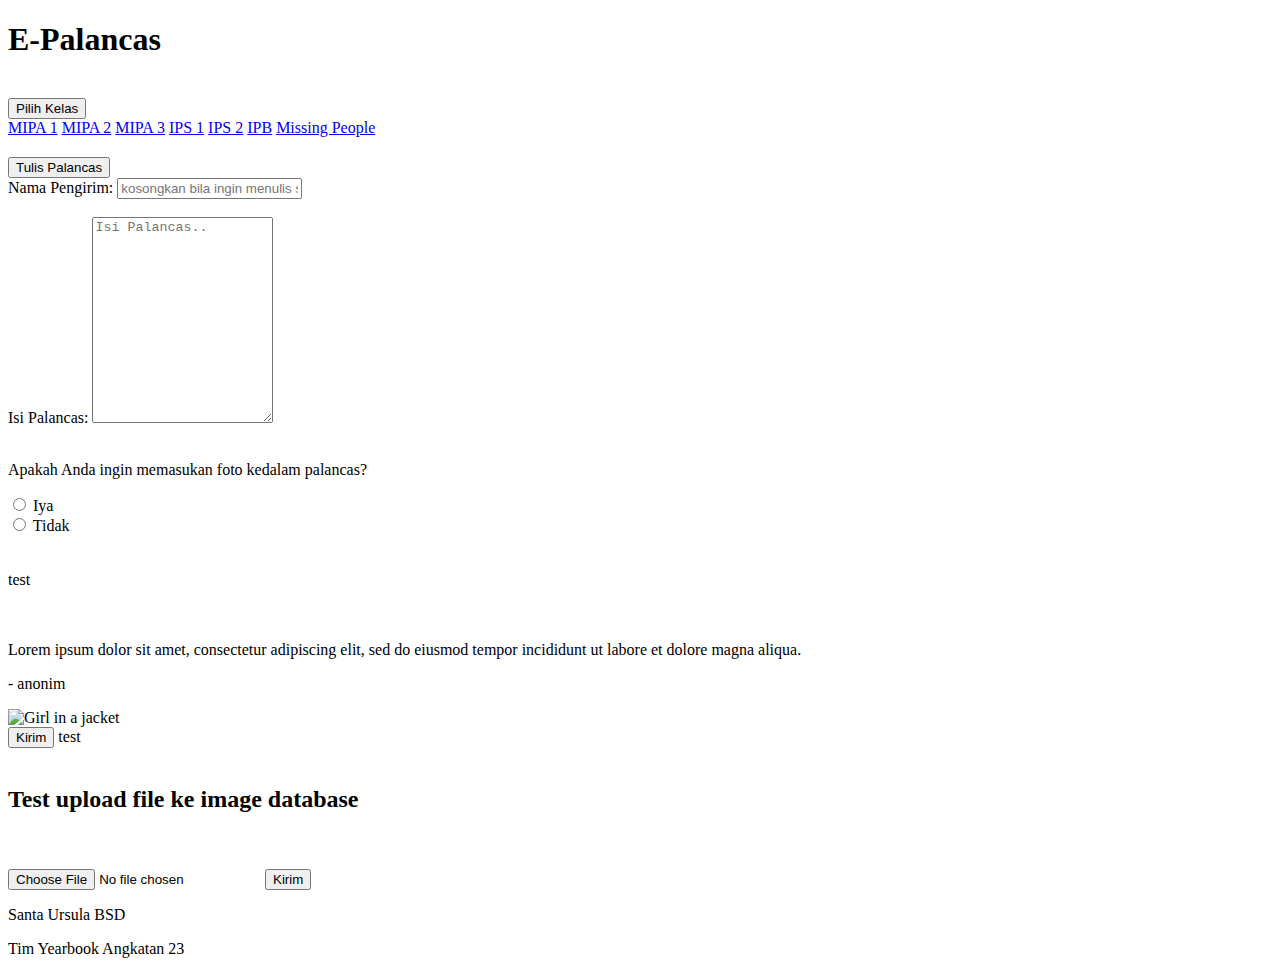
==== commit 4070b552: "Update index.html" ====
--- a/index.html
+++ b/index.html
@@ -369,216 +369,4 @@
 
 
   </body>
-  <style>
-// bwt import font
-@import url('https://fonts.googleapis.com/css2?family=Sue+Ellen+Francisco&display=swap');
-@import url('https://fonts.googleapis.com/css2?family=Gaegu:wght@700&display=swap');
-
-
-
-  html, body { 
-    margin: 0; 
-    font-family: 'Gaegu', cursive;
-    background : #C3DCD6;
-}
-
-  h1 {
-    color: #102D26;
-    text-align: center;
-    align-items: center;
-    font-size: 60px;
-    margin : 5px 0 0 0;
-  }
-
-  .navbar {
-  overflow: hidden;
-  background-color: #333;
-}
-
-.navbar .dropdown {
-  float: auto;
-  font-size: 16px;
-  color: white;
-  text-align: center;
-  padding: 14px 16px;
-  text-decoration: none;
-}
-
-.dropdown {
-  float: auto;
-  overflow: hidden;
-}
-
-.dropdown .dropbtn {
-  font-size: 16px;  
-  border: none;
-  outline: none;
-  color: white;
-  padding: 14px 16px;
-  background-color: inherit;
-  font-family: inherit;
-  margin: 0;
-}
-
-.navbar a:hover, .dropdown:hover {
-  background-color: #4a4f4f;
-}
-
-.dropdown-content {
-  display: none;
-  position: relative;
-  min-width: 160px;
-  box-shadow: 0px 8px 16px 0px rgba(0,0,0,0.2);
-  z-index: 1;
-}
-
-.dropdown-content a {
-  float: none;
-  color: white;
-  padding: 12px 16px;
-  text-decoration: none;
-  display: block;
-  text-align: center;
-}
-
-.dropdown-content a:hover {
-  background-color: #747d7d;
-}
-
-.dropdown:hover .dropdown-content {
-  display: block;
-}
-
-  .preview-container {
-    background: #F9FBE6;
-    display: flex;
-    justify-content: center;
-    align-items: center;
-    margin : 0 5px 10px 5px;
-  }
-
-  .slide-container {
-      height: 90%;
-      width: 90%;
-      background: lavender;
-
-      display: flex;
-      justify-content: center;
-      align-items: center;
-  }
-
-  .text {
-    color: white;
-      font-size: 3vw;
-      font-family: 'Gaegu', 'Sue Ellen Francisco', cursive;
-  }
-
-  .text-background {
-    height: 100%;
-      width: 50%;
-      background: #3C7789;
-      
-      display: flex;
-      justify-content: center;
-      align-items: center;
-  }
-
-  .image-background {
-
-    height: 100%;
-      width: 50%;
-      background: #102D26;
-      
-      display: flex;
-      justify-content: center;
-      align-items: center;
-  }
-
-  .text-container {
-    height: 80%;
-      width: 80%;
-      
-      display: flex;
-      flex-direction: column;
-      justify-content: left;
-      align-items: center;
-      
-  }
-
-  .image {
-    max-height: 70%;
-      max-width: 70%;
-      border-style: solid;
-      border-width: 2vw 2vw 5vw 2vw; 
-      border-color: #F9FBE6;
-      box-shadow: 1.2vw 1.2vw #F7B8A7;
-  }
-
-
-  /* dibawah ini virji g blh ubah */
-
-  .student {
-    font-family: "Gaegu", sans-serif;
-    background: #C3DCD6;
-    box-shadow: 3px 3px 6px 0 rgba(0, 0, 0, 0.2),
-    -3px -3px 6px 0 rgba(255, 255, 255, 0.5);
-    border-radius: 30px;
-    margin :5%;
-    padding : 0 0 10px 0;
-  }
-
-  .student-header {
-    margin : 30px 0 0 15px;
-  }
-
-  #senderName {
-   font-family: "Gaegu", sans-serif;
-  }
-
-  #writtingsText {
-   font-family: "Gaegu", sans-serif;
-  }
-  
-  .student-form-container {
-    display: none;
-    box-shadow: inset 3px 3px 5px 0 rgba(0, 0, 0, 0.2),
-    inset -3px -3px 5px 0 rgba(255, 255, 255, 0.5);
-    margin : 20px;
-    border-radius: 30px;
-    padding : 10px 8px 8px 10px;
-  }
-
-  .dropdown-form {
-    display: inline-block;
-    padding: 10px;
-    font-size: 15px;
-    cursor: pointer;
-    text-align: center;
-    text-decoration: none;
-    outline: none;
-    color: #102D26;
-    background-color: #F7B8A7;
-    border: none;
-    border-radius: 15px;
-    margin : 0 0 10px 10px;
-    box-shadow: 3px 3px 6px 0 rgba(0, 0, 0, 0.2),
-    -6px -6px 12px 0 rgba(255, 255, 255, 0.5);
-  }
-
-  .dropdown-form:active {
-  box-shadow: 1px 1px 3px 0 rgba(0, 0, 0, 0.2),
-   -3px -3px 6px 0 rgba(255, 255, 255, 0.5);
-  transform: translateY(4px);
-  }
-
-  footer {
-    align-items: center;
-    text-align: center;
-  }
-
-  .show {display:block;}
-
-  #student-data {display: hidden}
-
-</style>
 </html>
